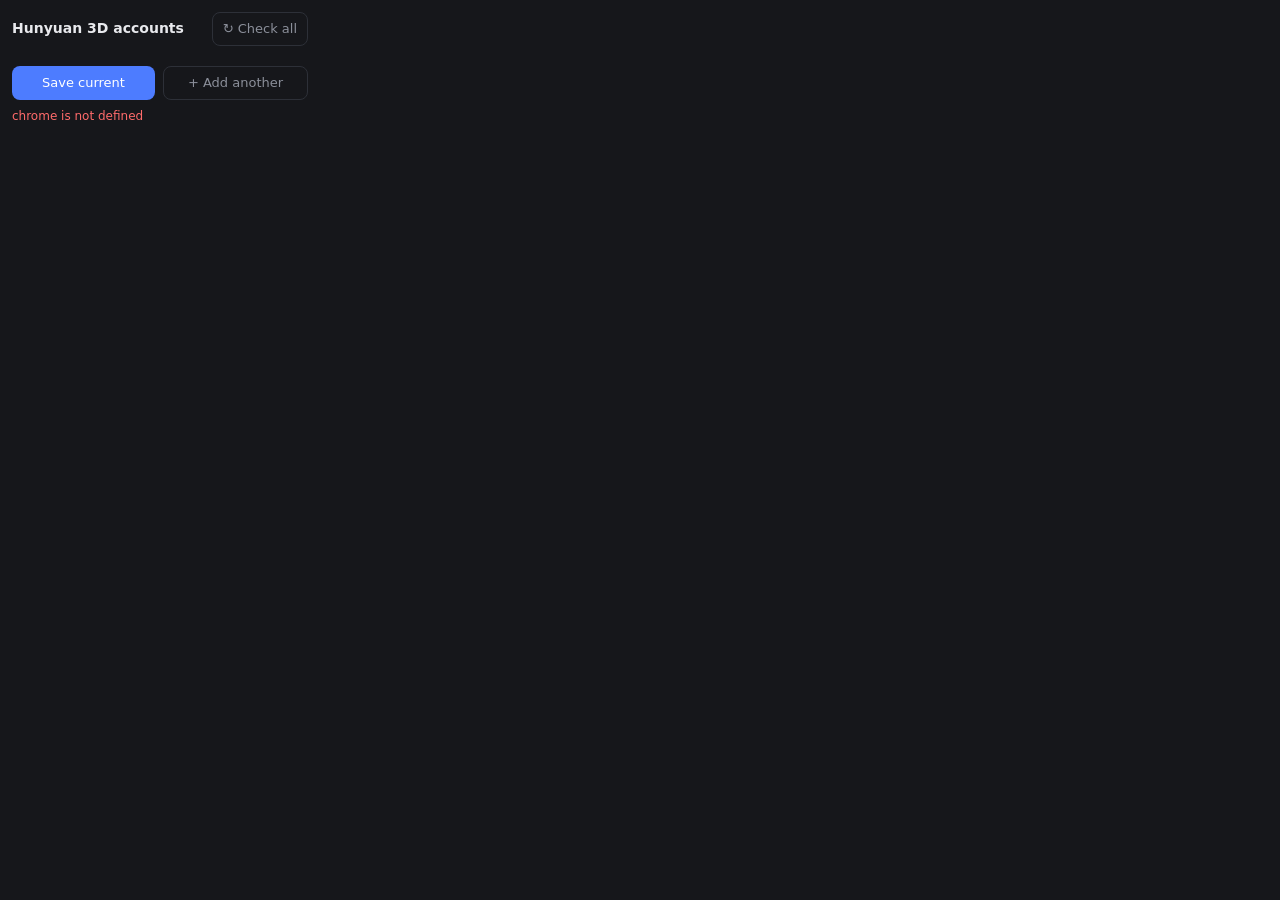
==== accounts/popup.html @ 7200ca43 "accounts: experimental account switcher extension (separate, cookie snapshots, quota per account)" ====
<!doctype html>
<html lang="en">
<head>
  <meta charset="utf-8" />
  <link rel="stylesheet" href="popup.css" />
</head>
<body>
  <header>
    <h1>Hunyuan 3D accounts</h1>
    <button id="refresh" class="ghost" title="Check remaining generations of all accounts">↻ Check all</button>
  </header>
  <section id="current"></section>
  <ul id="list"></ul>
  <p id="empty" hidden>No saved accounts yet. Log in on the site, then click <b>Save current</b>.</p>
  <footer>
    <button id="save">Save current</button>
    <button id="add" class="ghost" title="Save the current login and sign out, so you can log in to another account">+ Add another</button>
  </footer>
  <p id="msg" role="status"></p>
  <script src="popup.js"></script>
</body>
</html>
---- accounts/popup.css ----
:root {
  color-scheme: dark;
  --bg: #16171b;
  --card: #202228;
  --line: #2d3038;
  --text: #e8e9ed;
  --muted: #8b8f9a;
  --accent: #4d7cff;
  --ok: #3ecf8e;
  --warn: #f2a33a;
}
* { box-sizing: border-box; }
body {
  margin: 0;
  width: 320px;
  padding: 12px;
  background: var(--bg);
  color: var(--text);
  font: 13px/1.4 system-ui, -apple-system, "Segoe UI", Roboto, sans-serif;
}
header { display: flex; align-items: center; justify-content: space-between; margin-bottom: 10px; }
h1 { font-size: 14px; margin: 0; font-weight: 600; }
button {
  border: 0;
  border-radius: 8px;
  padding: 7px 10px;
  background: var(--accent);
  color: #fff;
  font: inherit;
  cursor: pointer;
}
button.ghost { background: transparent; color: var(--muted); border: 1px solid var(--line); }
button:hover { filter: brightness(1.15); }
button:disabled { opacity: 0.5; cursor: default; }
#current { color: var(--muted); font-size: 12px; margin-bottom: 8px; }
#current b { color: var(--text); font-weight: 500; }
ul { list-style: none; margin: 0; padding: 0; display: grid; gap: 6px; }
li {
  display: flex;
  align-items: center;
  gap: 8px;
  padding: 8px 10px;
  background: var(--card);
  border: 1px solid var(--line);
  border-radius: 10px;
  cursor: pointer;
}
li.active { border-color: var(--accent); cursor: default; }
li .name { flex: 1; min-width: 0; overflow: hidden; text-overflow: ellipsis; white-space: nowrap; }
li .sub { display: block; color: var(--muted); font-size: 11px; }
.quota { font-variant-numeric: tabular-nums; color: var(--ok); white-space: nowrap; }
.quota.zero { color: var(--warn); }
.quota.unknown { color: var(--muted); }
li .icon { background: none; border: 0; color: var(--muted); padding: 2px 4px; }
li .icon:hover { color: var(--text); }
footer { display: flex; gap: 8px; margin-top: 10px; }
footer button { flex: 1; }
#msg { min-height: 1em; margin: 8px 0 0; color: var(--muted); font-size: 12px; }
#msg.err { color: #ff6b6b; }
#empty { color: var(--muted); font-size: 12px; }
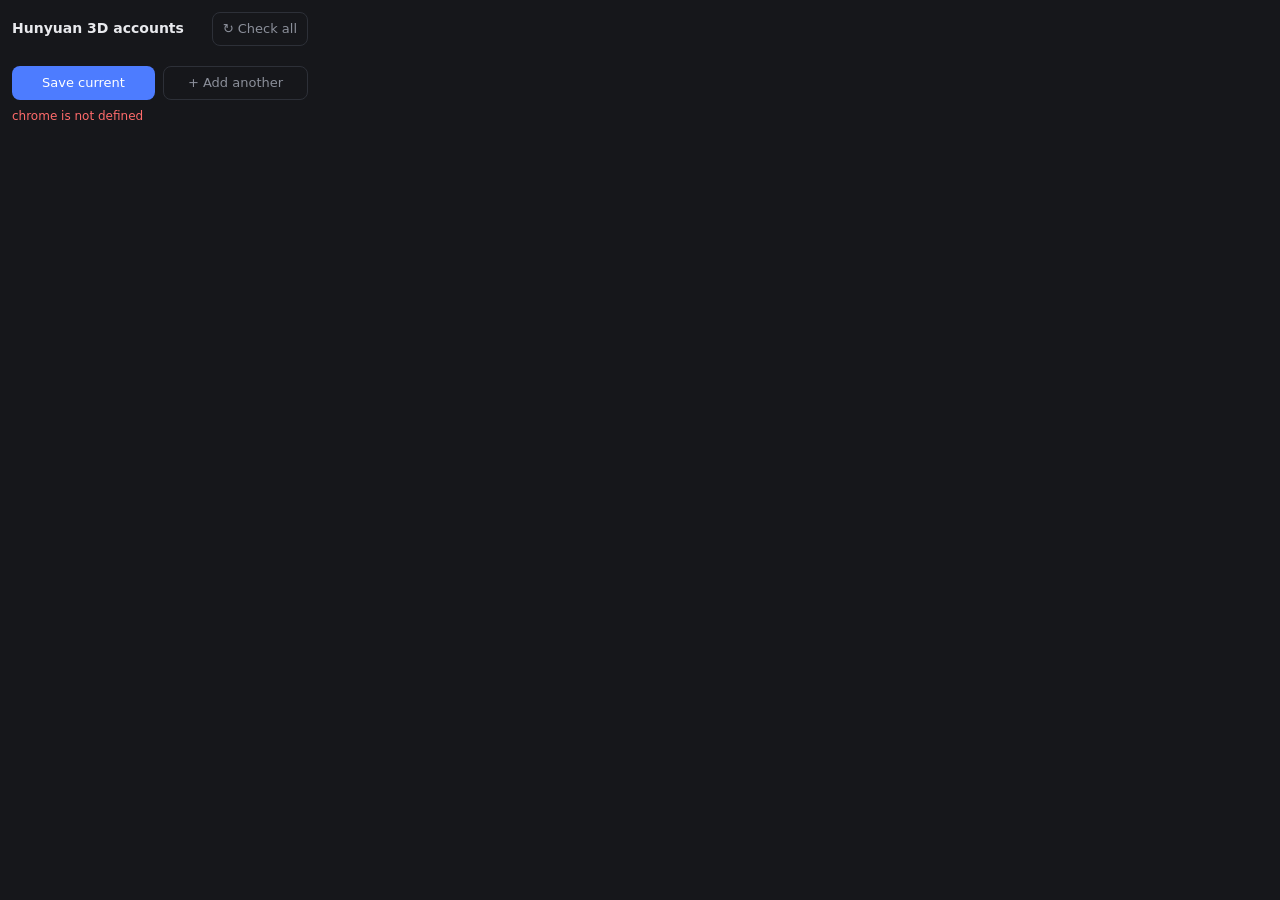
==== commit 10e7d30f: "accounts: inline name input instead of window.prompt (clipped in popups)" ====
--- a/accounts/popup.html
+++ b/accounts/popup.html
@@ -16,6 +16,7 @@
     <button id="save">Save current</button>
     <button id="add" class="ghost" title="Save the current login and sign out, so you can log in to another account">+ Add another</button>
   </footer>
+  <div id="ask"></div>
   <p id="msg" role="status"></p>
   <script src="popup.js"></script>
 </body>
--- a/accounts/popup.css
+++ b/accounts/popup.css
@@ -34,7 +34,8 @@
 button:disabled { opacity: 0.5; cursor: default; }
 #current { color: var(--muted); font-size: 12px; margin-bottom: 8px; }
 #current b { color: var(--text); font-weight: 500; }
-ul { list-style: none; margin: 0; padding: 0; display: grid; gap: 6px; }
+ul { list-style: none; margin: 0; padding: 0; display: grid; grid-template-columns: minmax(0, 1fr); gap: 6px; }
+html, body { overflow-x: hidden; }
 li {
   display: flex;
   align-items: center;
@@ -55,6 +56,22 @@
 li .icon:hover { color: var(--text); }
 footer { display: flex; gap: 8px; margin-top: 10px; }
 footer button { flex: 1; }
+.ask { display: flex; gap: 6px; width: 100%; }
+#ask .ask { margin-top: 8px; }
+.ask input {
+  flex: 1;
+  min-width: 0;
+  width: 0;
+  padding: 6px 8px;
+  border: 1px solid var(--line);
+  border-radius: 8px;
+  background: var(--bg);
+  color: var(--text);
+  font: inherit;
+}
+.ask input:focus { outline: none; border-color: var(--accent); }
+.ask button { padding: 6px 8px; flex: none; }
+li .icon.confirm { color: #ff6b6b; font-size: 11px; white-space: nowrap; }
 #msg { min-height: 1em; margin: 8px 0 0; color: var(--muted); font-size: 12px; }
 #msg.err { color: #ff6b6b; }
 #empty { color: var(--muted); font-size: 12px; }
